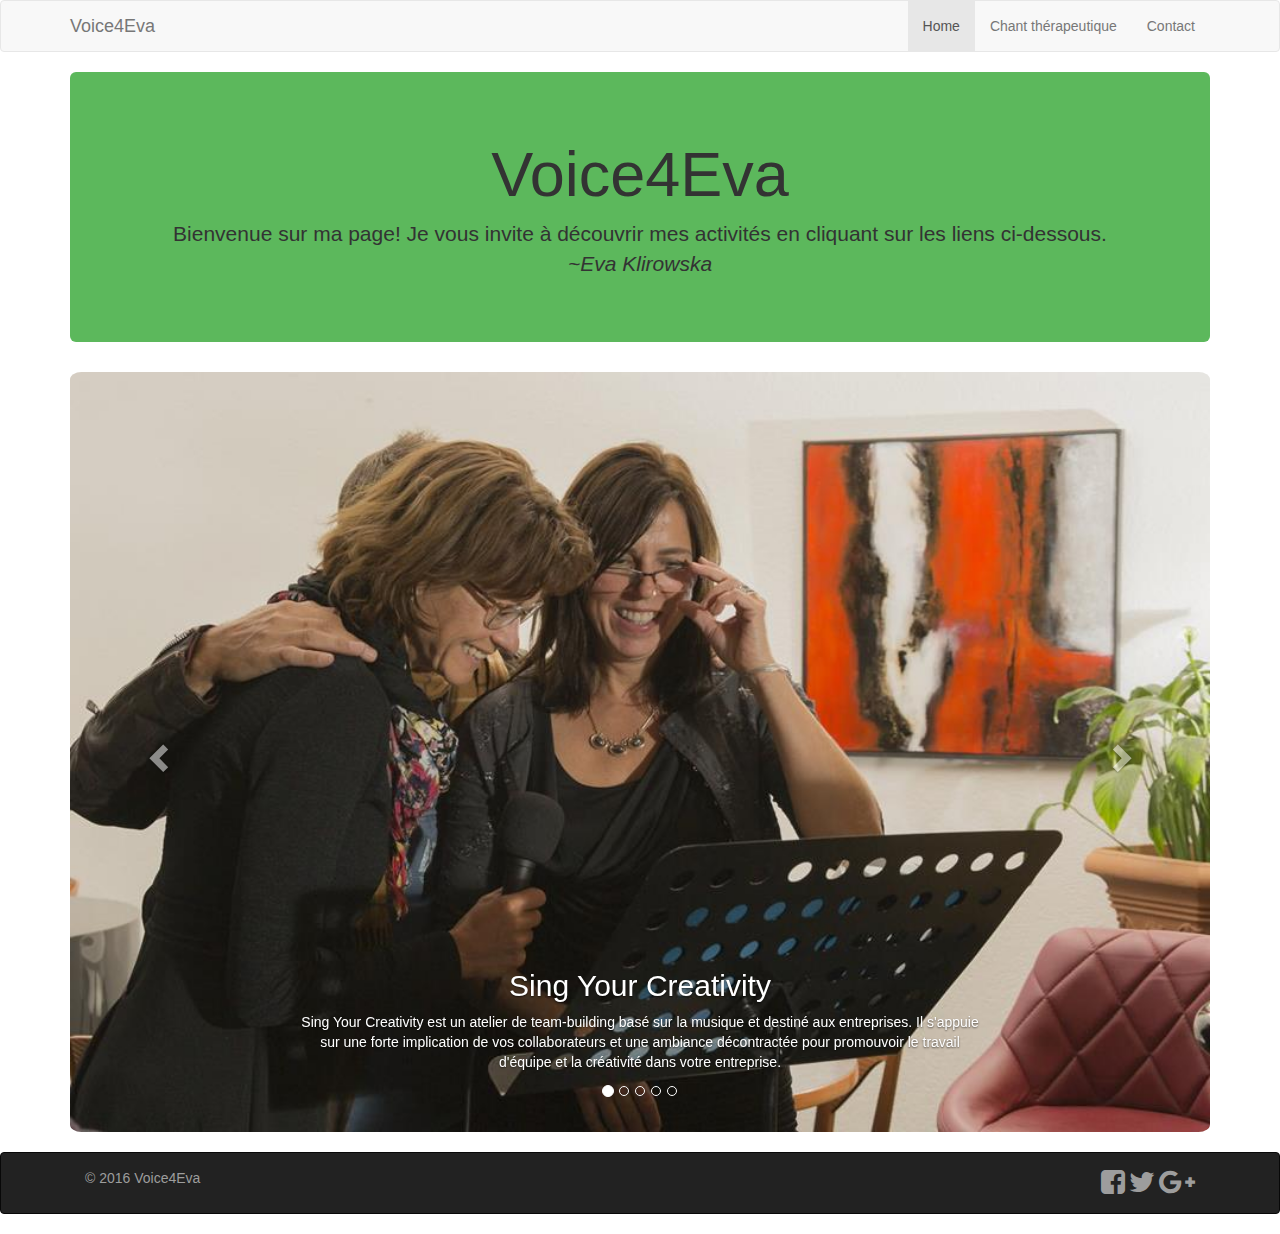
==== index.html @ 53eab4ff "changed syc cpation subtext" ====
<!DOCTYPE html>
<html lang="en">

<head>
    <meta charset="utf-8">
    <meta http-equiv="X-UA-Compatible" content="IE=edge">
    <meta name="viewport" content="width=device-width, initial-scale=1">
    <meta name="description" content="Voice4Eva">
    <meta name="keywords" content="Voice4Eva,Sing Your Creativity,Eva Klirowska">
    <meta name="author" content="Sylvester Klirowski">

    <title>Voice4Eva</title>

    <!-- Bootstrap -->
    <link rel="stylesheet" href="https://maxcdn.bootstrapcdn.com/bootstrap/3.3.7/css/bootstrap.min.css">
    <!-- Font Awesome -->
    <link rel="stylesheet" href="https://maxcdn.bootstrapcdn.com/font-awesome/4.5.0/css/font-awesome.min.css">
    <!-- Plugin CSS -->
    <link rel="stylesheet" href="css/animate.css" type="text/css">
    <!-- Custom CSS -->
    <link href="css/custom.css" rel="stylesheet">
</head>

<body>
    <!-- Navigator bar -->
    <div class="navbar navbar-default" role="navigation">

        <div class="container">
            <div class="navbar-header">
                <button type="button" class="navbar-toggle" data-toggle="collapse" data-target=".navbar-collapse">
                    <span class="sr-only">Toggle Navigation</span>
                    <span class="icon-bar"></span>
                    <span class="icon-bar"></span>
                    <span class="icon-bar"></span>

                </button>
                <a class="navbar-brand" href="#">Voice4Eva</a>
            </div>
            <div class="navbar-collapse collapse">
                <ul class="nav navbar-nav navbar-right">
                    <li class="active">
                        <a href="#">Home</a>
                    </li>
                    <li>
                        <a href="chanttherapeutique.html">Chant thérapeutique</a>
                    </li>
                    <li>
                        <a href="#" data-toggle="modal" data-target="#contactModal">Contact</a>
                    </li>
                </ul>
            </div>
        </div>

    </div>

    <!-- Main body  -->
    <div class="container">
        <!-- Jumbotron -->
        <div class="jumbotron text-center">
            <h1>Voice4Eva</h1>
            <p>
                Bienvenue sur ma page! Je vous invite à découvrir mes activités en cliquant sur les liens ci-dessous.
                <br>
                <i>~Eva Klirowska</i>
            </p>
        </div>
        <!-- Carousel -->
        <div id="myCarousel" class="carousel slide" data-ride="carousel">
            <!-- Indicators -->
            <ol class="carousel-indicators">
                <li data-target="#myCarousel" data-slide-to="0" class="active"></li>
                <li data-target="#myCarousel" data-slide-to="1"></li>
                <li data-target="#myCarousel" data-slide-to="2"></li>
                <li data-target="#myCarousel" data-slide-to="3"></li>
                <li data-target="#myCarousel" data-slide-to="4"></li>
            </ol>
            <!-- Wrapper for slides -->
            <div class="carousel-inner" role="listbox">

                <div class="item active">
                    <a target="_blank" href="http://www.singyourcreativity.com/"><img src="img/SYC_main.jpg" alt="Sing Your Creativity" width="460" height="345"></a>
                    <div class="carousel-caption">
                        <h2>Sing Your Creativity</h2>
                        <p class="carousel-caption-paragraph">Sing Your Creativity est un atelier de team-building basé sur la musique et destiné aux entreprises. Il s'appuie sur une forte implication de vos collaborateurs et une ambiance décontractée pour promouvoir le travail d'équipe et la créativité dans votre entreprise.</p>
                    </div>
                </div>

                <div class="item">
                    <a href="chanttherapeutique.html"><img src="img/music_therapy_main_front.jpg" alt="Chant thérapeutique" width="460" height="345"></a>
                    <div class="carousel-caption">
                        <h2>Chant thérapeutique</h2>
                        <p class="carousel-caption-paragraph">Cours individuels donnés à Monthey par une professeure de chant expérimentée, également chanteuse professionnelle et directrice de chorale.</p>
                    </div>
                </div>

                <div class="item">
                    <a href="#"><img src="img/workshopmusictherapy.jpg" alt="Ateliers Se connecter par le chant" width="460" height="345"></a>
                    <div class="carousel-caption">
                        <h2>Ateliers "Se connecter par le chant"</h2>
                        <p class="carousel-caption-paragraph">J’accompagne les personnes qui souhaitent se reconnecter avec elles-mêmes et avec les autres. Cet atelier aide à prendre confiance en soi et à lâcher les blocages grâce au renforcement de leurs capacités physiques et psychologiques.
                            Nous utilisons le chant, la musique, le mouvement, la sophrologie, la méditation et les techniques améliorant la posture et la respiration.</p>
                    </div>
                </div>

                <div class="item">
                    <a href="#"><img src="img/karaoke_front.jpg" alt="Soirées Karaoké Live" width="460" height="345"></a>
                    <div class="carousel-caption">
                        <h2>Soirées Karaoké Live</h2>
                        <p class="carousel-caption-paragraph">Chantez ensemble pendant vos soirées et amusez-vous de façon active, créative et originale! Choisissez vos chansons francophones et anglophones préférées et passez des moments inoubliables avec vos collègues et amis!</p>
                    </div>
                </div>

                <div class="item">
                    <a href="#"><img src="img/concerts_front.jpg" alt="Concerts" width="460" height="345"></a>
                    <div class="carousel-caption">
                        <h2>Concerts</h2>
                        <p class="carousel-caption-paragraph">L’animation de fêtes et d’événements. Voix et piano jazz et pop.</p>
                    </div>
                </div>
            </div>

            <!-- Left and right controls -->
            <a class="left carousel-control" href="#myCarousel" role="button" data-slide="prev">
                <span class="glyphicon glyphicon-chevron-left" aria-hidden="true"></span>
                <span class="sr-only">Previous</span>
            </a>
            <a class="right carousel-control" href="#myCarousel" role="button" data-slide="next">
                <span class="glyphicon glyphicon-chevron-right" aria-hidden="true"></span>
                <span class="sr-only">Next</span>
            </a>
        </div>
    </div>

    <!-- Footer -->
    <div class="navbar navbar-inverse" role="navigation">
        <div class="container">
            <div class="navbar-text pull-left">
                <p>
                    &copy; 2016 Voice4Eva
                </p>
            </div>
            <div class="navbar-text pull-right">
                <a href="#"><i class="fa fa-facebook-square fa-2x"></i></a>
                <a href="#"><i class="fa fa-twitter fa-2x"></i></a>
                <a href="#"><i class="fa fa-google-plus fa-2x"></i></a>

            </div>
        </div>
    </div>

    <!-- Contact Modal -->
    <div class="modal fade" id="contactModal" role="dialog">
        <div class="modal-dialog text-center">
            <!-- Modal content-->
            <div class="modal-content">
                <div class="modal-header">
                    <button type="button" class="close" data-dismiss="modal">&times;</button>
                    <h4 class="modal-title">Envoie-nous un message</h4>
                </div>
                <div class="modal-body">
                    <form id="contactForm" class="form-horizontal">
                        <fieldset>
                            <!-- Text input-->
                            <div class="form-group">
                                <div class="col-md-12">
                                    <div class="input-group">
                                        <span class="input-group-addon"><i class="glyphicon glyphicon-user"></i></span>
                                        <input id="name" name="name" placeholder="Nom et prénom" class="form-control" type="text" required data-error="Entrez votre nom complet s'il vous plaît.">
                                        <div class="help-block with-errors"></div>
                                    </div>
                                </div>
                            </div>
                            <!-- Text input-->
                            <div class="form-group">
                                <div class="col-md-12">
                                    <div class="input-group">
                                        <span class="input-group-addon"><i class="glyphicon glyphicon-envelope"></i></span>
                                        <input id="email" name="email" placeholder="exemple@domain.com" class="form-control" type="email" required pattern="[a-z0-9._%+-]+@[a-z0-9.-]+\.[a-z]{2,4}$" data-error="Entrez votre adresse e-mail s'il vous plaît.">
                                        <div class="help-block with-errors"></div>
                                    </div>
                                </div>
                            </div>
                            <!-- Text input-->
                            <div class="form-group">
                                <div class="col-md-12">
                                    <div class="input-group">
                                        <span class="input-group-addon"><i class="glyphicon glyphicon-earphone"></i></span>
                                        <input id="phone" name="phone" placeholder="+1 (222) 333-4444" class="form-control" type="text" required data-error="Entrez votre numéro s'il vous plaît.">
                                        <div class="help-block with-errors"></div>
                                    </div>
                                </div>
                            </div>
                            <!-- Text input-->
                            <div class="form-group">
                                <div class="col-md-12 inputGroupContainer">
                                    <div class="input-group">
                                        <span class="input-group-addon"><i class="glyphicon glyphicon-pencil"></i></span>
                                        <textarea id="message" class="form-control" name="message" placeholder="Entrez votre message" required data-error="Entrez votre message s'il vous plaît."></textarea>
                                        <div class="help-block with-errors"></div>
                                    </div>
                                </div>
                            </div>
                            <!-- Submit-->
                            <div class="form-group">
                                <div class="col-md-12">
                                    <button id="form-submit" type="submit" class="btn btn-warning pull-right">Envoyer<span class="glyphicon glyphicon-send"></span></button>
                                </div>
                            </div>
                            <div id="msgSubmit" class="hidden"></div>
                            <div class="clearfix"></div>
                        </fieldset>
                    </form>
                </div>
            </div>
        </div>
    </div>

    <!-- jQuery (necessary for Bootstrap's JavaScript plugins) -->
    <script src="https://ajax.googleapis.com/ajax/libs/jquery/3.1.1/jquery.min.js"></script>
    <!-- Include all compiled plugins (below), or include individual files as needed -->
    <script src="https://maxcdn.bootstrapcdn.com/bootstrap/3.3.7/js/bootstrap.min.js"></script>
    <!-- Contact Submit JavaScript -->
    <script src="js/form-scripts.js"></script>
</body>

</html>
---- css/custom.css ----
body {
      padding: 0;
}
.img-pet {
    opacity: 1;
    transition: opacity 0.2s ease-in;
}
.navbar-text>a {
    color: inherit;
    text-decoration: none;
}

.mainpic {
    margin-right: auto;
    margin-left: auto;
    width: 100%;
    background-image: url(../img/music_therapy_main.png);
    height: 200px;
}
ol, ul {
    padding: 0;
    list-style-type: none;
    margin-top: 0;
}
.inner-list {
    padding: 0 0 0 20px;
    list-style-type: none;
    margin-bottom: 5px;
    font-style: italic;
}
img.pull-left {
    padding-right: 10px;
}

/* Jumbotron */
.jumbotron {
    background-color: #5cb85c;
}

.navbar-inverse {margin-top: 20px;}

/* Carousel */
.carousel-inner>.item>img,
.carousel-inner>.item>a>img {
    width: 100%;
    margin: auto;
    border-radius: 1%;
}
.carousel-control.left,
.carousel-control.right {
    background-image: none
}

/* Drop subtext in mobile mode */
@media all and (max-width: 768px) {
    .carousel-caption-paragraph {
        display: none;
    }
}
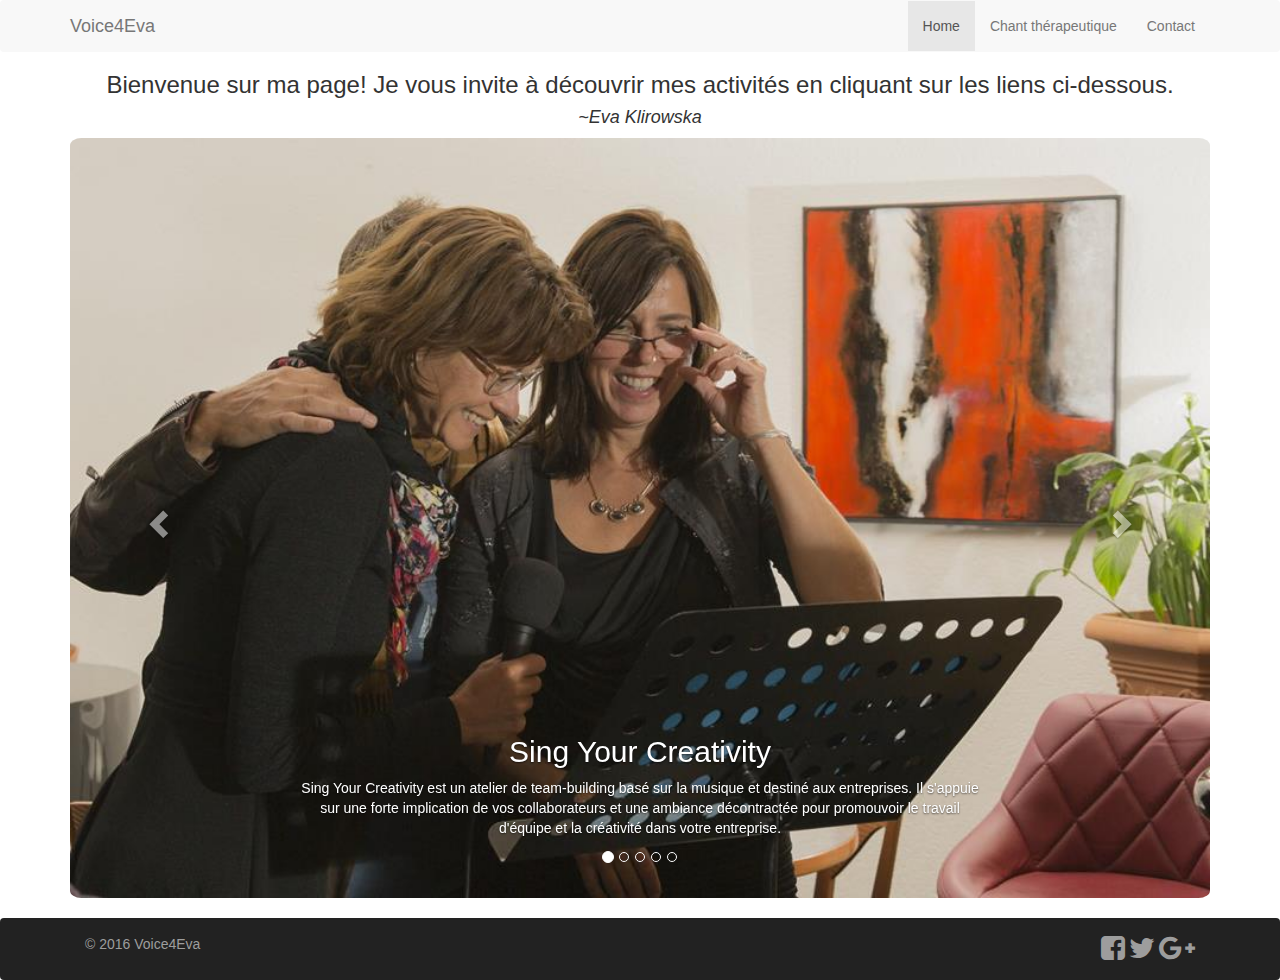
==== commit b322baa0: "finished chant therapy" ====
--- a/index.html
+++ b/index.html
@@ -6,7 +6,7 @@
     <meta http-equiv="X-UA-Compatible" content="IE=edge">
     <meta name="viewport" content="width=device-width, initial-scale=1">
     <meta name="description" content="Voice4Eva">
-    <meta name="keywords" content="Voice4Eva,Sing Your Creativity,Eva Klirowska">
+    <meta name="keywords" content="Voice4Eva,Sing Your Creativity,Eva Klirowska,chant thérapeutique,voice 4 eva">
     <meta name="author" content="Sylvester Klirowski">
 
     <title>Voice4Eva</title>
@@ -55,7 +55,7 @@
 
     <!-- Main body  -->
     <div class="container">
-        <!-- Jumbotron -->
+        <!-- Jumbotron
         <div class="jumbotron text-center">
             <h1>Voice4Eva</h1>
             <p>
@@ -63,7 +63,13 @@
                 <br>
                 <i>~Eva Klirowska</i>
             </p>
-        </div>
+        </div> -->
+        <div class="container-fluid bg-2 text-center">
+  <h3>Bienvenue sur ma page! Je vous invite à découvrir mes activités en cliquant sur les liens ci-dessous.
+  </h3>
+    <h4><i>~Eva Klirowska</i></h4>
+
+</div>
         <!-- Carousel -->
         <div id="myCarousel" class="carousel slide" data-ride="carousel">
             <!-- Indicators -->
--- a/css/custom.css
+++ b/css/custom.css
@@ -57,3 +57,10 @@
         display: none;
     }
 }
+
+.navbar {
+    position: relative;
+    min-height: 50px;
+    margin-bottom: 0px;
+    border: 1px solid transparent;
+}
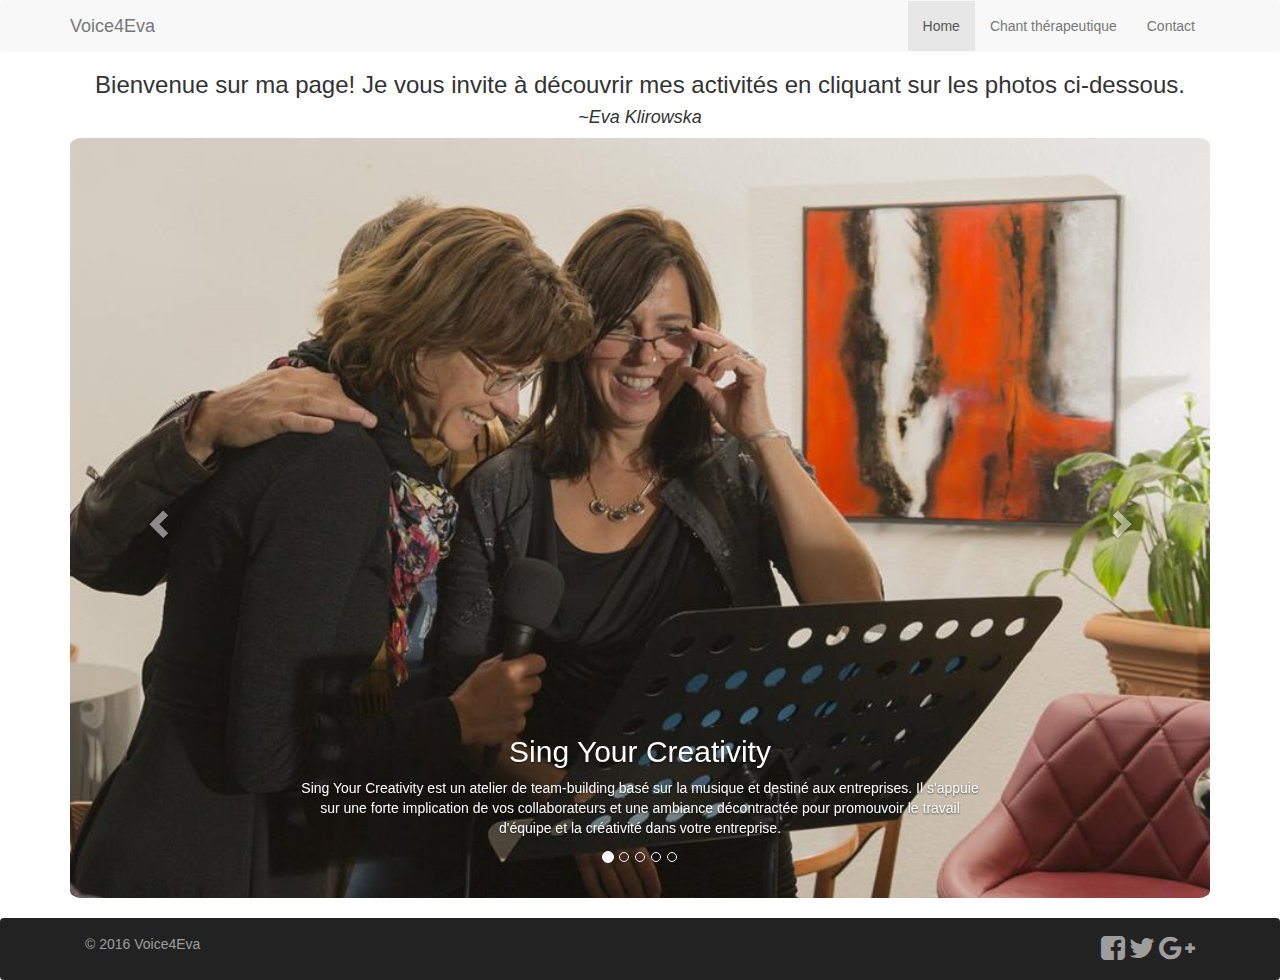
==== commit c5715777: "changed some text" ====
--- a/index.html
+++ b/index.html
@@ -55,17 +55,9 @@
 
     <!-- Main body  -->
     <div class="container">
-        <!-- Jumbotron
-        <div class="jumbotron text-center">
-            <h1>Voice4Eva</h1>
-            <p>
-                Bienvenue sur ma page! Je vous invite à découvrir mes activités en cliquant sur les liens ci-dessous.
-                <br>
-                <i>~Eva Klirowska</i>
-            </p>
-        </div> -->
+
         <div class="container-fluid bg-2 text-center">
-  <h3>Bienvenue sur ma page! Je vous invite à découvrir mes activités en cliquant sur les liens ci-dessous.
+  <h3>Bienvenue sur ma page! Je vous invite à découvrir mes activités en cliquant sur les photos ci-dessous.
   </h3>
     <h4><i>~Eva Klirowska</i></h4>
 
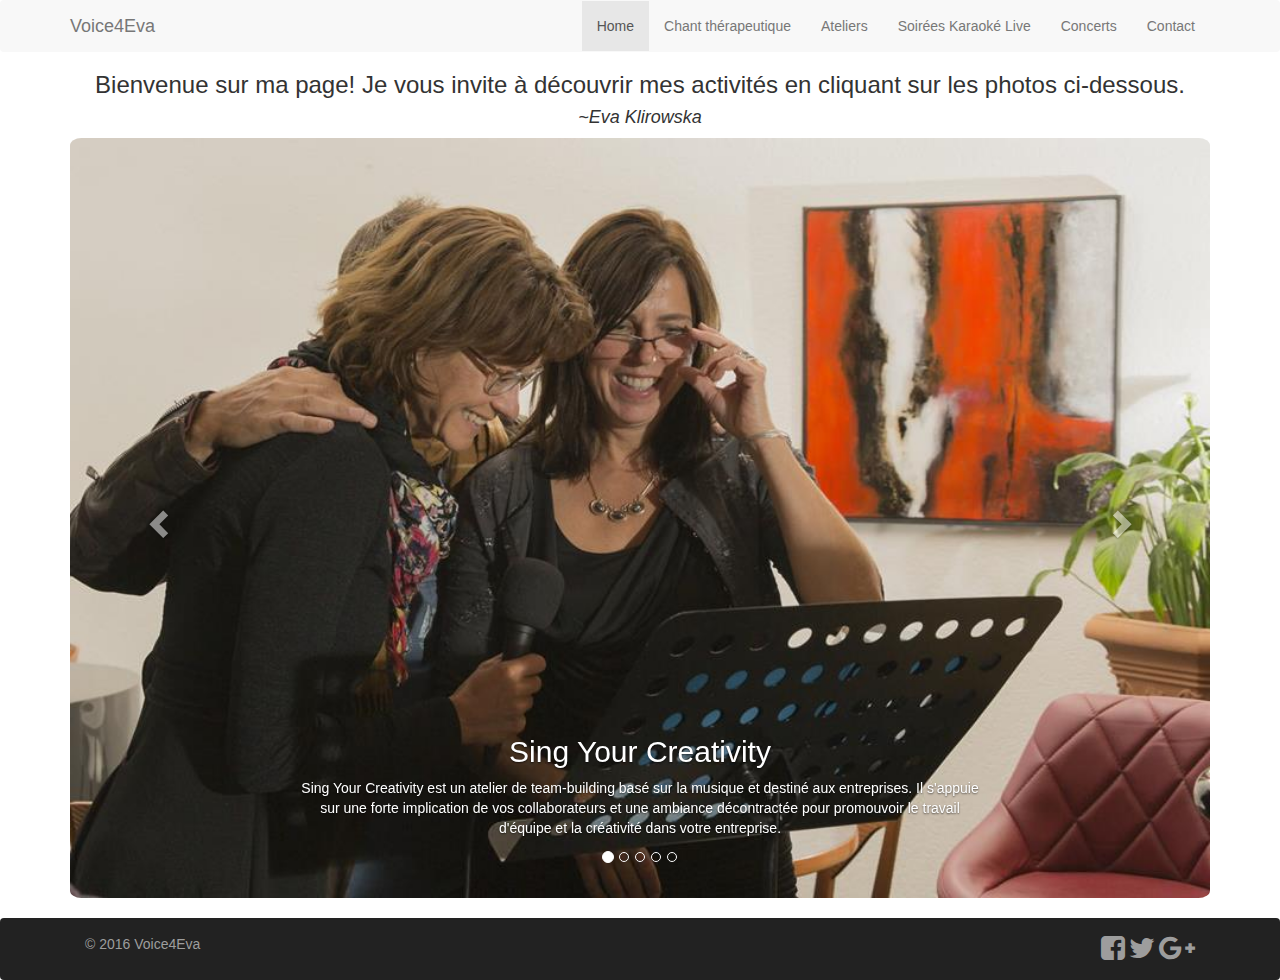
==== commit 28b49c83: "added new pages" ====
--- a/index.html
+++ b/index.html
@@ -6,7 +6,7 @@
     <meta http-equiv="X-UA-Compatible" content="IE=edge">
     <meta name="viewport" content="width=device-width, initial-scale=1">
     <meta name="description" content="Voice4Eva">
-    <meta name="keywords" content="Voice4Eva,Sing Your Creativity,Eva Klirowska,chant thérapeutique,voice 4 eva">
+    <meta name="keywords" content="voice4eva,voice 4 eva,sing your creativity,eva klirowska,chant thérapeutique,ateliers,soirées karaoké,concerts">
     <meta name="author" content="Sylvester Klirowski">
 
     <title>Voice4Eva</title>
@@ -43,6 +43,15 @@
                     </li>
                     <li>
                         <a href="chanttherapeutique.html">Chant thérapeutique</a>
+                    </li>
+                    <li>
+                        <a href="ateliers.html">Ateliers</a>
+                    </li>
+                    <li>
+                        <a href="soireeskaraoke.html">Soirées Karaoké Live</a>
+                    </li>
+                    <li>
+                        <a href="concerts.html">Concerts</a>
                     </li>
                     <li>
                         <a href="#" data-toggle="modal" data-target="#contactModal">Contact</a>
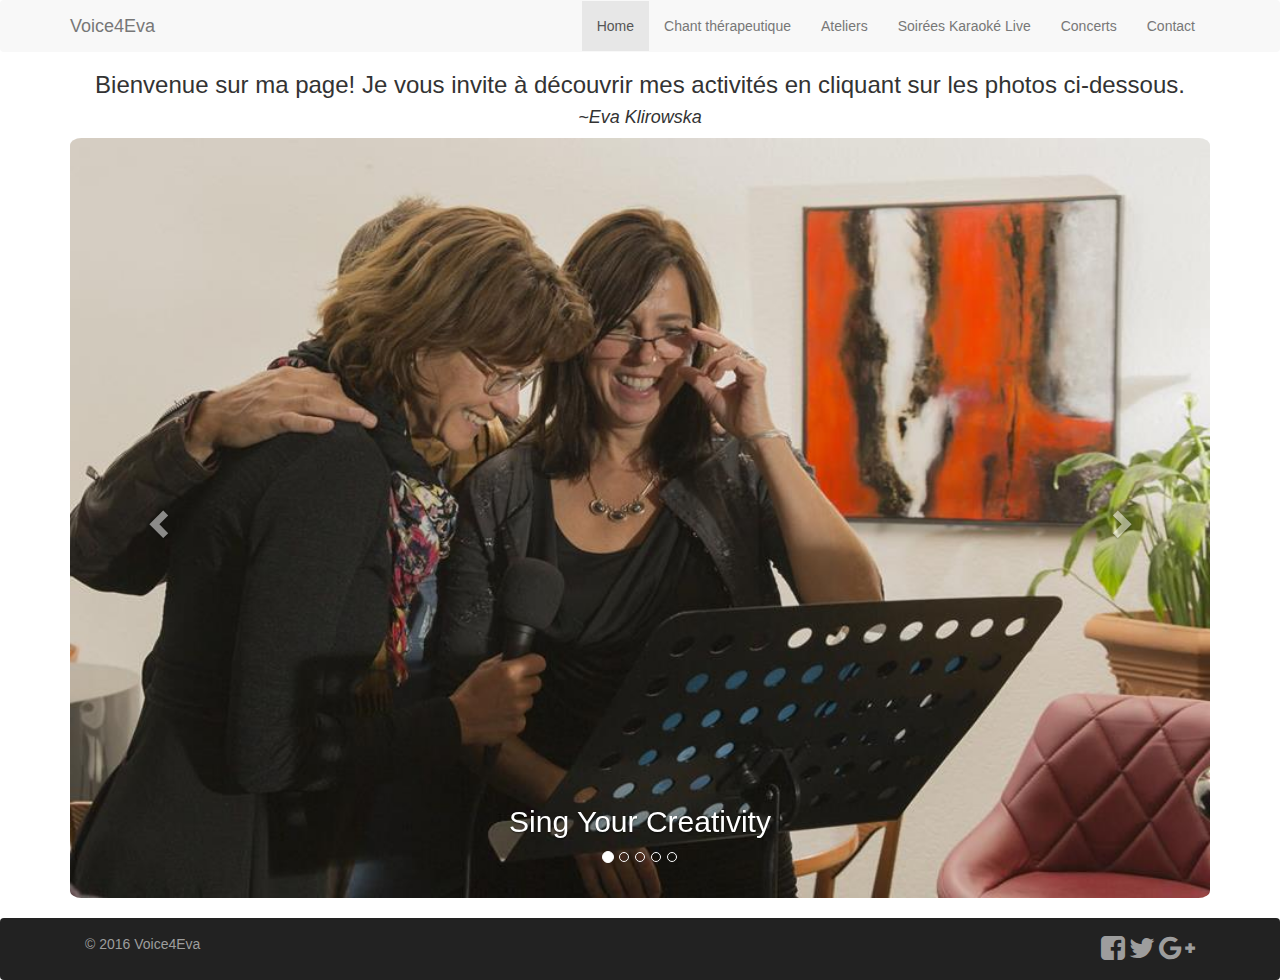
==== commit 6392e5cb: "took out subtext" ====
--- a/index.html
+++ b/index.html
@@ -88,7 +88,6 @@
                     <a target="_blank" href="http://www.singyourcreativity.com/"><img src="img/SYC_main.jpg" alt="Sing Your Creativity" width="460" height="345"></a>
                     <div class="carousel-caption">
                         <h2>Sing Your Creativity</h2>
-                        <p class="carousel-caption-paragraph">Sing Your Creativity est un atelier de team-building basé sur la musique et destiné aux entreprises. Il s'appuie sur une forte implication de vos collaborateurs et une ambiance décontractée pour promouvoir le travail d'équipe et la créativité dans votre entreprise.</p>
                     </div>
                 </div>
 
@@ -96,7 +95,6 @@
                     <a href="chanttherapeutique.html"><img src="img/music_therapy_main_front.jpg" alt="Chant thérapeutique" width="460" height="345"></a>
                     <div class="carousel-caption">
                         <h2>Chant thérapeutique</h2>
-                        <p class="carousel-caption-paragraph">Cours individuels donnés à Monthey par une professeure de chant expérimentée, également chanteuse professionnelle et directrice de chorale.</p>
                     </div>
                 </div>
 
@@ -104,8 +102,6 @@
                     <a href="#"><img src="img/workshopmusictherapy.jpg" alt="Ateliers Se connecter par le chant" width="460" height="345"></a>
                     <div class="carousel-caption">
                         <h2>Ateliers "Se connecter par le chant"</h2>
-                        <p class="carousel-caption-paragraph">J’accompagne les personnes qui souhaitent se reconnecter avec elles-mêmes et avec les autres. Cet atelier aide à prendre confiance en soi et à lâcher les blocages grâce au renforcement de leurs capacités physiques et psychologiques.
-                            Nous utilisons le chant, la musique, le mouvement, la sophrologie, la méditation et les techniques améliorant la posture et la respiration.</p>
                     </div>
                 </div>
 
@@ -113,7 +109,6 @@
                     <a href="#"><img src="img/karaoke_front.jpg" alt="Soirées Karaoké Live" width="460" height="345"></a>
                     <div class="carousel-caption">
                         <h2>Soirées Karaoké Live</h2>
-                        <p class="carousel-caption-paragraph">Chantez ensemble pendant vos soirées et amusez-vous de façon active, créative et originale! Choisissez vos chansons francophones et anglophones préférées et passez des moments inoubliables avec vos collègues et amis!</p>
                     </div>
                 </div>
 
@@ -121,7 +116,6 @@
                     <a href="#"><img src="img/concerts_front.jpg" alt="Concerts" width="460" height="345"></a>
                     <div class="carousel-caption">
                         <h2>Concerts</h2>
-                        <p class="carousel-caption-paragraph">L’animation de fêtes et d’événements. Voix et piano jazz et pop.</p>
                     </div>
                 </div>
             </div>
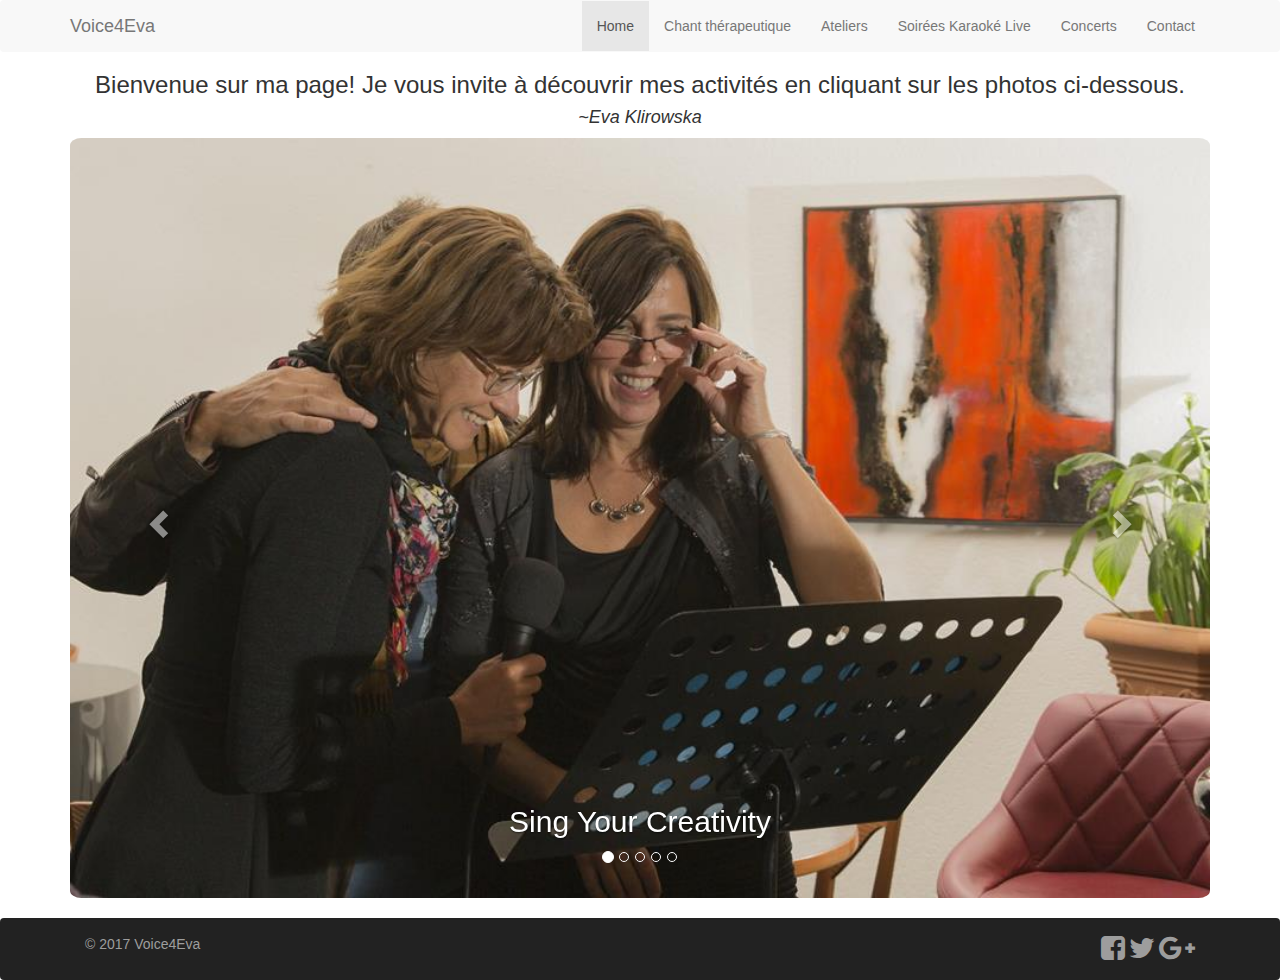
==== commit 790b8fcf: "added ateliers info" ====
--- a/index.html
+++ b/index.html
@@ -66,11 +66,11 @@
     <div class="container">
 
         <div class="container-fluid bg-2 text-center">
-  <h3>Bienvenue sur ma page! Je vous invite à découvrir mes activités en cliquant sur les photos ci-dessous.
-  </h3>
-    <h4><i>~Eva Klirowska</i></h4>
-
-</div>
+            <h3>Bienvenue sur ma page! Je vous invite à découvrir mes activités en cliquant sur les photos ci-dessous.
+            </h3>
+            <h4><i>~Eva Klirowska</i></h4>
+
+        </div>
         <!-- Carousel -->
         <div id="myCarousel" class="carousel slide" data-ride="carousel">
             <!-- Indicators -->
@@ -137,7 +137,7 @@
         <div class="container">
             <div class="navbar-text pull-left">
                 <p>
-                    &copy; 2016 Voice4Eva
+                    &copy; 2017 Voice4Eva
                 </p>
             </div>
             <div class="navbar-text pull-right">
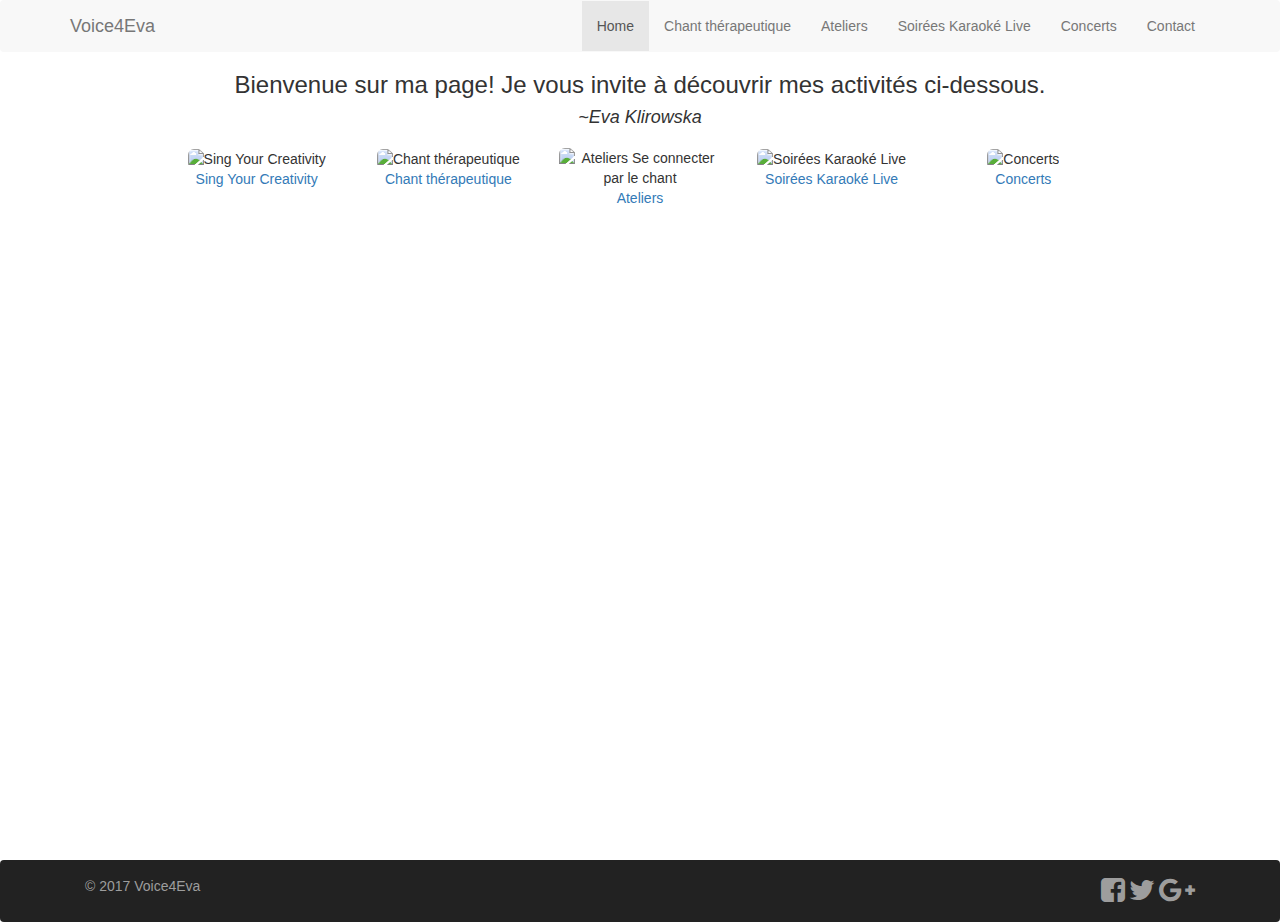
==== commit 0ea31e5b: "changed index page, ateliers date" ====
--- a/index.html
+++ b/index.html
@@ -66,73 +66,49 @@
     <div class="container">
 
         <div class="container-fluid bg-2 text-center">
-            <h3>Bienvenue sur ma page! Je vous invite à découvrir mes activités en cliquant sur les photos ci-dessous.
-            </h3>
+            <h3>Bienvenue sur ma page! Je vous invite à découvrir mes activités ci-dessous.</h3>
             <h4><i>~Eva Klirowska</i></h4>
 
         </div>
-        <!-- Carousel -->
-        <div id="myCarousel" class="carousel slide" data-ride="carousel">
-            <!-- Indicators -->
-            <ol class="carousel-indicators">
-                <li data-target="#myCarousel" data-slide-to="0" class="active"></li>
-                <li data-target="#myCarousel" data-slide-to="1"></li>
-                <li data-target="#myCarousel" data-slide-to="2"></li>
-                <li data-target="#myCarousel" data-slide-to="3"></li>
-                <li data-target="#myCarousel" data-slide-to="4"></li>
-            </ol>
-            <!-- Wrapper for slides -->
-            <div class="carousel-inner" role="listbox">
-
-                <div class="item active">
-                    <a target="_blank" href="http://www.singyourcreativity.com/"><img src="img/SYC_main.jpg" alt="Sing Your Creativity" width="460" height="345"></a>
-                    <div class="carousel-caption">
-                        <h2>Sing Your Creativity</h2>
-                    </div>
-                </div>
-
-                <div class="item">
-                    <a href="chanttherapeutique.html"><img src="img/music_therapy_main_front.jpg" alt="Chant thérapeutique" width="460" height="345"></a>
-                    <div class="carousel-caption">
-                        <h2>Chant thérapeutique</h2>
-                    </div>
-                </div>
-
-                <div class="item">
-                    <a href="#"><img src="img/workshopmusictherapy.jpg" alt="Ateliers Se connecter par le chant" width="460" height="345"></a>
-                    <div class="carousel-caption">
-                        <h2>Ateliers "Se connecter par le chant"</h2>
-                    </div>
-                </div>
-
-                <div class="item">
-                    <a href="#"><img src="img/karaoke_front.jpg" alt="Soirées Karaoké Live" width="460" height="345"></a>
-                    <div class="carousel-caption">
-                        <h2>Soirées Karaoké Live</h2>
-                    </div>
-                </div>
-
-                <div class="item">
-                    <a href="#"><img src="img/concerts_front.jpg" alt="Concerts" width="460" height="345"></a>
-                    <div class="carousel-caption">
-                        <h2>Concerts</h2>
-                    </div>
-                </div>
-            </div>
-
-            <!-- Left and right controls -->
-            <a class="left carousel-control" href="#myCarousel" role="button" data-slide="prev">
-                <span class="glyphicon glyphicon-chevron-left" aria-hidden="true"></span>
-                <span class="sr-only">Previous</span>
-            </a>
-            <a class="right carousel-control" href="#myCarousel" role="button" data-slide="next">
-                <span class="glyphicon glyphicon-chevron-right" aria-hidden="true"></span>
-                <span class="sr-only">Next</span>
-            </a>
-        </div>
+
+        <div class="container" style="width: 100%; padding: 10px;">
+         <div class="row" align="center">
+             <div class="col-xs-6 col-sm-2 col-md-2 col-lg-2 col-sm-offset-1 col-md-offset-1 col-lg-offset-1">
+               <figure>
+                 <img src="img/icons/SYC_main_icon.jpg" class="img-rounded" alt="Sing Your Creativity">
+                 <figcaption><a target="_blank" href="http://www.singyourcreativity.com/">Sing Your Creativity</a></figcaption>
+               </figure>
+             </div>
+             <div class="col-xs-6 col-sm-2 col-md-2 col-lg-2">
+               <figure>
+                 <img src="img/icons/music_therapy_icon.jpg" class="img-rounded" alt="Chant thérapeutique">
+                 <figcaption><a href="chanttherapeutique.html">Chant thérapeutique</a></figcaption>
+               </figure>
+             </div>
+              <div class="col-xs-6 col-sm-2 col-md-2 col-lg-2">
+                <figure>
+                  <img src="img/icons/workshopmusictherapy_icon.jpg" class="img-rounded" alt="Ateliers Se connecter par le chant">
+                  <figcaption><a href="ateliers.html">Ateliers</a></figcaption>
+                </figure>
+              </div>
+              <div class="col-xs-6 col-sm-2 col-md-2 col-lg-2">
+                <figure>
+                  <img src="img/icons/karaoke_icon.jpg" class="img-rounded" alt="Soirées Karaoké Live">
+                  <figcaption><a href="#">Soirées Karaoké Live</a></figcaption>
+                </figure>
+              </div>
+              <div class="col-xs-12 col-sm-2 col-md-2 col-lg-2">
+                <figure>
+                  <img src="img/icons/concerts_icon.jpg" class="img-rounded" alt="Concerts">
+                  <figcaption><a href="#">Concerts</a></figcaption>
+                </figure>
+              </div>
+         </div>
+     </div>
     </div>
 
     <!-- Footer -->
+    <div class="footer">
     <div class="navbar navbar-inverse" role="navigation">
         <div class="container">
             <div class="navbar-text pull-left">
@@ -147,6 +123,7 @@
 
             </div>
         </div>
+    </div>
     </div>
 
     <!-- Contact Modal -->
@@ -159,7 +136,7 @@
                     <h4 class="modal-title">Envoie-nous un message</h4>
                 </div>
                 <div class="modal-body">
-                    <form id="contactForm" class="form-horizontal">
+                    <form id="contactFormFR" class="form-horizontal">
                         <fieldset>
                             <!-- Text input-->
                             <div class="form-group">
@@ -221,7 +198,7 @@
     <!-- Include all compiled plugins (below), or include individual files as needed -->
     <script src="https://maxcdn.bootstrapcdn.com/bootstrap/3.3.7/js/bootstrap.min.js"></script>
     <!-- Contact Submit JavaScript -->
-    <script src="js/form-scripts.js"></script>
+    <script src="js/contact-form-scripts.js"></script>
 </body>
 
 </html>
--- a/css/custom.css
+++ b/css/custom.css
@@ -1,5 +1,7 @@
 body {
       padding: 0;
+      /* Margin bottom by footer height */
+      margin-bottom: 60px;
 }
 .img-pet {
     opacity: 1;
@@ -32,11 +34,18 @@
     padding-right: 10px;
 }
 
+.footer {
+  position: absolute;
+  bottom: 0;
+  width: 100%;
+  /* Set the fixed height of the footer here */
+  height: 60px;
+}
+
 /* Jumbotron */
 .jumbotron {
     background-color: #5cb85c;
 }
-
 .navbar-inverse {margin-top: 20px;}
 
 /* Carousel */
